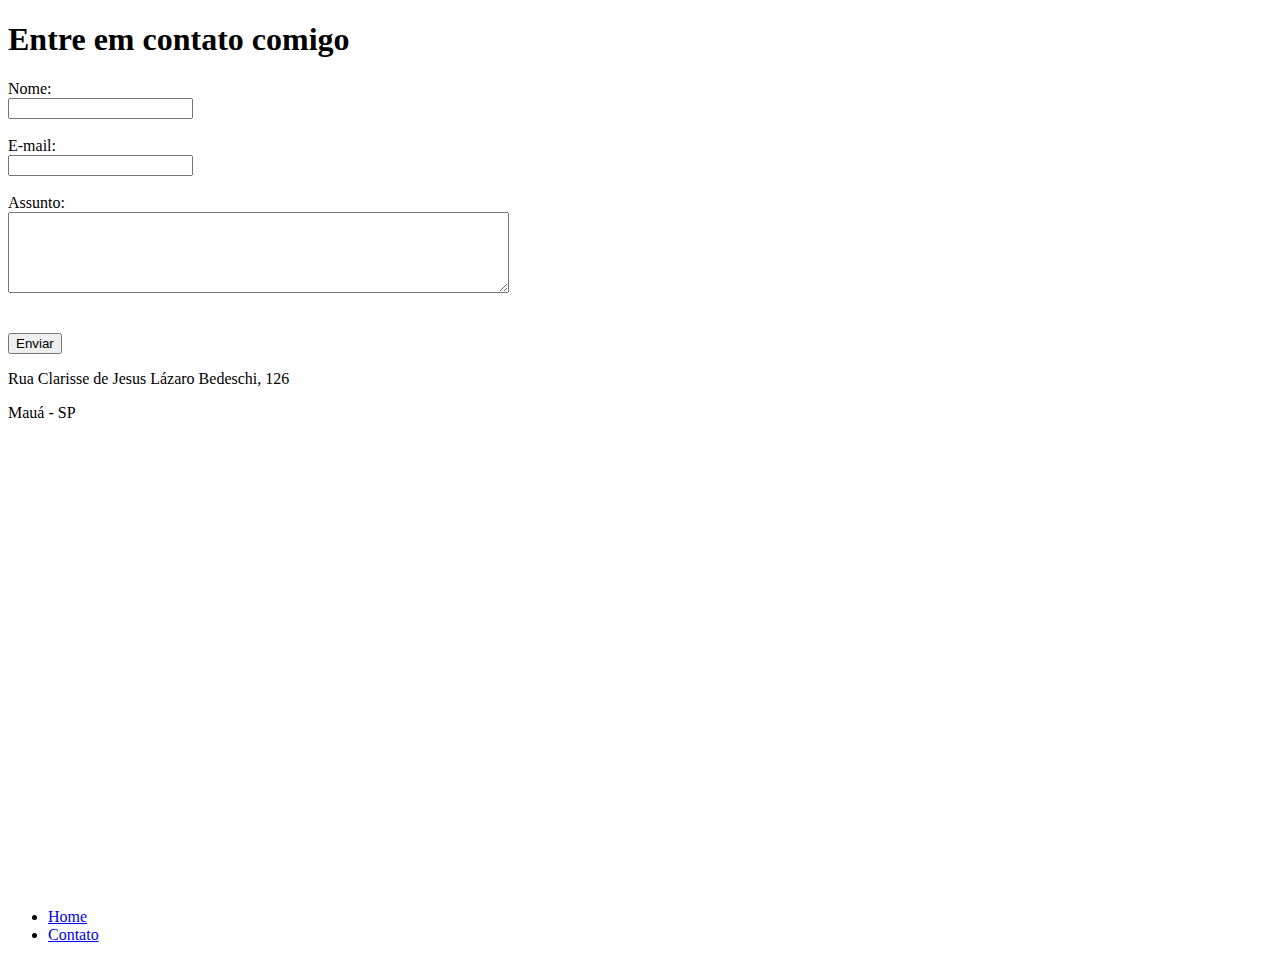
==== contato.html @ 383692ac "primeiros comandos" ====
<!DOCTYPE html>
<html lang="pt-br">
<head>
   <meta charset="UTF-8">
   <meta name="viewport" content="width=device-width, initial-scale=1.0">
   <title>Contato</title>
</head>
<body>

   <h1 class="center">Entre em contato comigo</h1>
      <div>
         <form>
            <label for="nome">Nome:</label> <br>
            <input type="text" id="nome" onkeyup='validaNome()'>
            <div id='txtNome'></div>
            <br>
            <label for="email">E-mail:</label> <br>
            <input type="email" id="email" onkeyup='validaEmail()'>
            <div id='txtEmail'></div>
            <br>
            <label for="assunto">Assunto:</label> <br>
            <textarea name="assunto" id="assunto" cols="60" rows="5" onkeyup="validaAssunto()"></textarea>
            <div id='txtAssunto'></div>
            <br>
            <br>
            <button onclick="enviar()" >Enviar</button>
         </form>
      </div>

      <div class="ml-50">

         <p>Rua Clarisse de Jesus Lázaro Bedeschi, 126</p>
         <p>Mauá - SP</p>

         <iframe src="https://www.google.com/maps/embed?pb=!1m18!1m12!1m3!1d69511.54206238242!2d-46.4363629901593!3d-23.702750187738893!2m3!1f0!2f0!3f0!3m2!1i1024!2i768!4f13.1!3m3!1m2!1s0x94ce6960177f212f%3A0xcf2e784c57455f50!2sCl%C3%ADnica%20Veterin%C3%A1ria%20Dr.%20Coelho%20-%20Cirurgia%20-%20C%C3%A3es%20e%20Gatos%20-%20atendemos%20todo%20abc.!5e0!3m2!1spt-BR!2sbr!4v1621365639814!5m2!1spt-BR!2sbr" width="600" height="450" style="border:0;" allowfullscreen="" loading="lazy"></iframe>
      </div>
   </div>

   <ul id="menu">
    <li>
       <a href="index.html"> Home </a>
    </li>
    <li>
       <a href="contato.html"> Contato </a>
    </li>
 </ul>
   
</body>
</html>
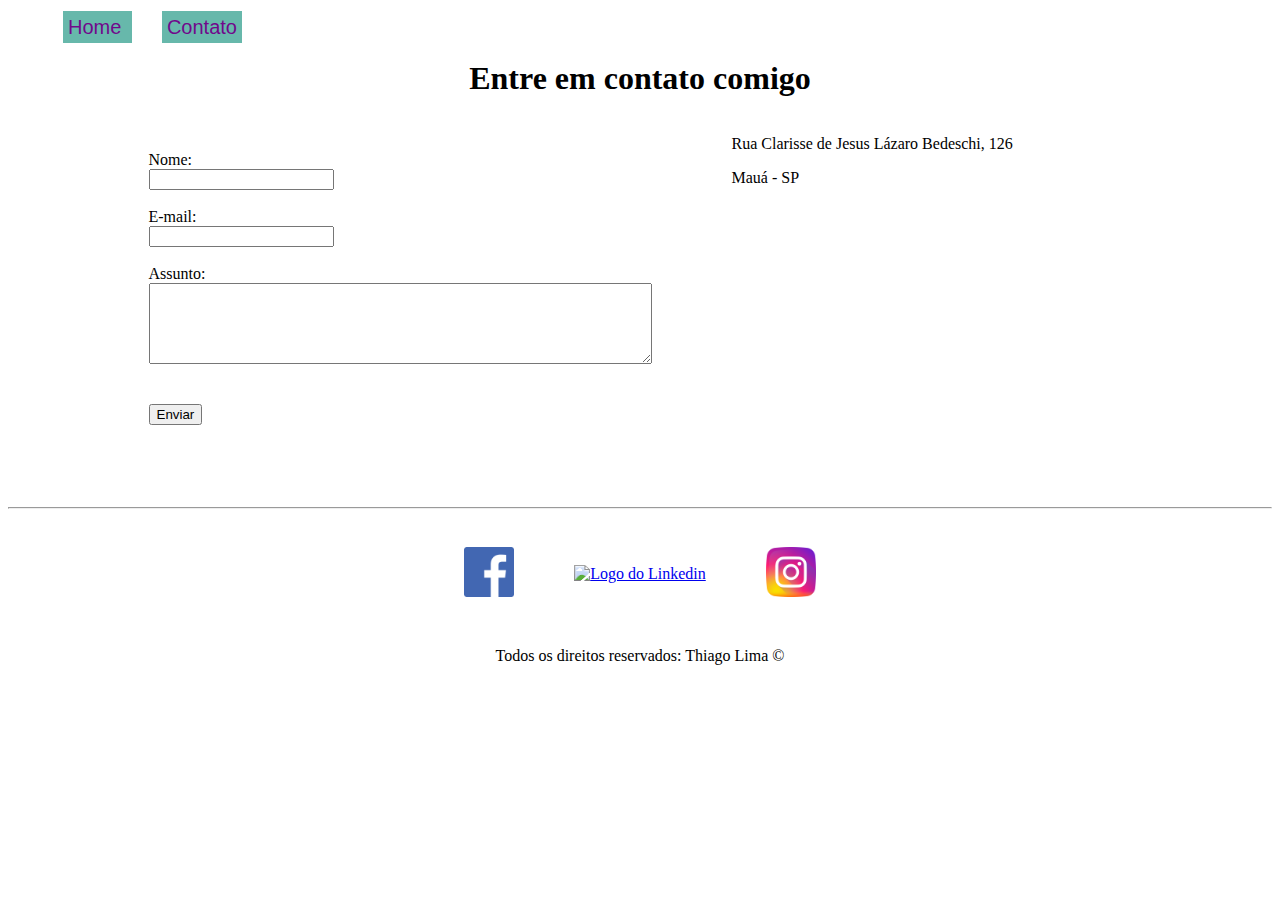
==== commit 826c66e4: "Pagina Html CSS + JS" ====
--- a/contato.html
+++ b/contato.html
@@ -3,11 +3,20 @@
 <head>
    <meta charset="UTF-8">
    <meta name="viewport" content="width=device-width, initial-scale=1.0">
+   <link rel="stylesheet" href="assets/CSS/style.css">
    <title>Contato</title>
 </head>
 <body>
-
+   <ul id="menu">
+      <li>
+         <a href="index.html"> Home </a>
+      </li>
+      <li>
+         <a href="contato.html"> Contato </a>
+      </li>
+   </ul>
    <h1 class="center">Entre em contato comigo</h1>
+<div class ="container mb-50">
       <div>
          <form>
             <label for="nome">Nome:</label> <br>
@@ -32,18 +41,35 @@
          <p>Rua Clarisse de Jesus Lázaro Bedeschi, 126</p>
          <p>Mauá - SP</p>
 
-         <iframe src="https://www.google.com/maps/embed?pb=!1m18!1m12!1m3!1d69511.54206238242!2d-46.4363629901593!3d-23.702750187738893!2m3!1f0!2f0!3f0!3m2!1i1024!2i768!4f13.1!3m3!1m2!1s0x94ce6960177f212f%3A0xcf2e784c57455f50!2sCl%C3%ADnica%20Veterin%C3%A1ria%20Dr.%20Coelho%20-%20Cirurgia%20-%20C%C3%A3es%20e%20Gatos%20-%20atendemos%20todo%20abc.!5e0!3m2!1spt-BR!2sbr!4v1621365639814!5m2!1spt-BR!2sbr" width="600" height="450" style="border:0;" allowfullscreen="" loading="lazy"></iframe>
+         <iframe src="https://www.google.com/maps/embed?pb=!1m18!1m12!1m3!1d69511.54206238242!2d-46.4363629901593!3d-23.702750187738893!2m3!1f0!2f0!3f0!3m2!1i1024!2i768!4f13.1!3m3!1m2!1s0x94ce6960177f212f%3A0xcf2e784c57455f50!2sCl%C3%ADnica%20Veterin%C3%A1ria%20Dr.%20Coelho%20-%20Cirurgia%20-%20C%C3%A3es%20e%20Gatos%20-%20atendemos%20todo%20abc.!5e0!3m2!1spt-BR!2sbr!4v1621365639814!5m2!1spt-BR!2sbr" width="400" height="250" style="border:0;" allowfullscreen="" loading="lazy"onmousemove="mapaZoom()" onmouseout="mapaNormal()" id='mapa'></iframe>
       </div>
    </div>
 
-   <ul id="menu">
-    <li>
-       <a href="index.html"> Home </a>
-    </li>
-    <li>
-       <a href="contato.html"> Contato </a>
-    </li>
- </ul>
+   <hr>
+   <footer>
+
+      <div class="container">
+         <a href="https://www.facebook.com/" target="_blank">
+            <img class="tm-social p-30" src="assets/img/facebook.png" alt="Logo do Facebook">
+         </a>
+         
+         <a href="https://www.linkedin.com/" target="_blank">
+            <img class="tm-social p-30" src="assets/img/linkedin.png" alt="Logo do Linkedin">
+         </a>
+         
+         <a href="https://www.instagram.com/" target="_blank">
+            <img class="tm-social p-30" src="assets/img/instagram.png" alt="Logo do Intagram">
+         </a>
+         
+      </div>
+
+      <p class="center">
+         Todos os direitos reservados: Thiago Lima &copy
+      </p> 
+   </footer>
+
+   <script src="assets/js/script.js"></script>
    
+
 </body>
 </html>--- a/assets/CSS/style.css
+++ b/assets/CSS/style.css
@@ -0,0 +1,87 @@
+/* Estilos da página index.html*/
+.center{
+    text-align: center;
+}
+body {
+   background-image: url(../img/fundo.jpg);
+   background-repeat: no-repeat;
+   background-size: cover;
+   background-position: right;
+
+}
+
+.texto{
+   background-color: rgba(7, 139, 117, 0.60);
+   color: whitesmoke;
+   border-radius: 0.5em;
+   margin-left: 550px;
+}
+
+.justify{
+    text-align: justify;
+ }
+ 
+ .container {
+    display: flex;
+    flex-flow: row;
+    justify-content: center;
+    align-items: center;
+ }  
+ 
+ #menu li {
+    display: inline;
+    padding: 15px;
+    
+ }
+ 
+ #menu li a {
+    background-color: rgba(7, 139, 117, 0.61);
+    padding: 5px;      
+    border-width: thin;
+   font-family: Arial, Helvetica, sans-serif;
+    text-decoration: none;
+    color: rgb(113, 8, 139);
+    font-size: 20px;
+ }
+ 
+ #menu li a:hover {
+
+    color: grey;
+ }
+ 
+ .p-30 {
+    padding: 30px;
+ }
+ 
+ .br-50 {
+    border-radius: 50%;
+ }
+ 
+ .wh-300{
+    width: 300px;
+    height: 300px;
+ 
+ }
+ 
+ .tm-social {
+    width: 50px;
+    height: 50px;
+ }
+ 
+ .mb-50{
+    margin-bottom: 50px;
+ }
+ 
+ .allright{
+    margin-right: 100px; 
+    display: flex;
+    flex-flow: row;
+    justify-content: flex-end;
+    align-items: flex-end;
+ }
+ 
+ /*Estilos da página contato.html*/
+ 
+ .ml-50 {
+    margin-left: 80px;
+ }
